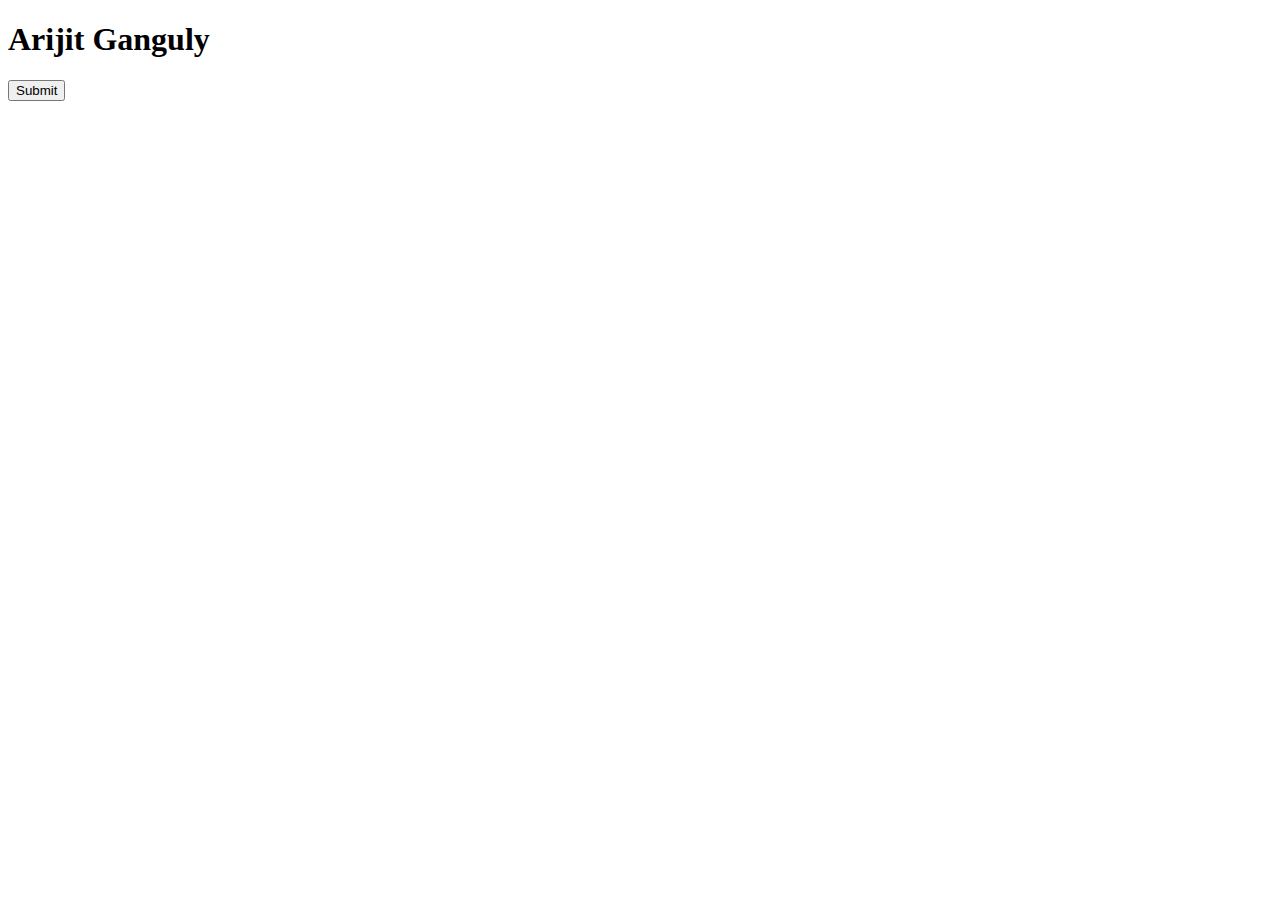
==== frontEnd/index.html @ 12239554 "new file add" ====
<!DOCTYPE html>
<html lang="en">
<head>
    <meta charset="UTF-8">
    <meta name="viewport" content="width=device-width, initial-scale=1.0">
    <title>Document</title>
</head>
<body>
    <h1>Arijit Ganguly</h1>
    <button type="submit">Submit</button>
</body>
</html>
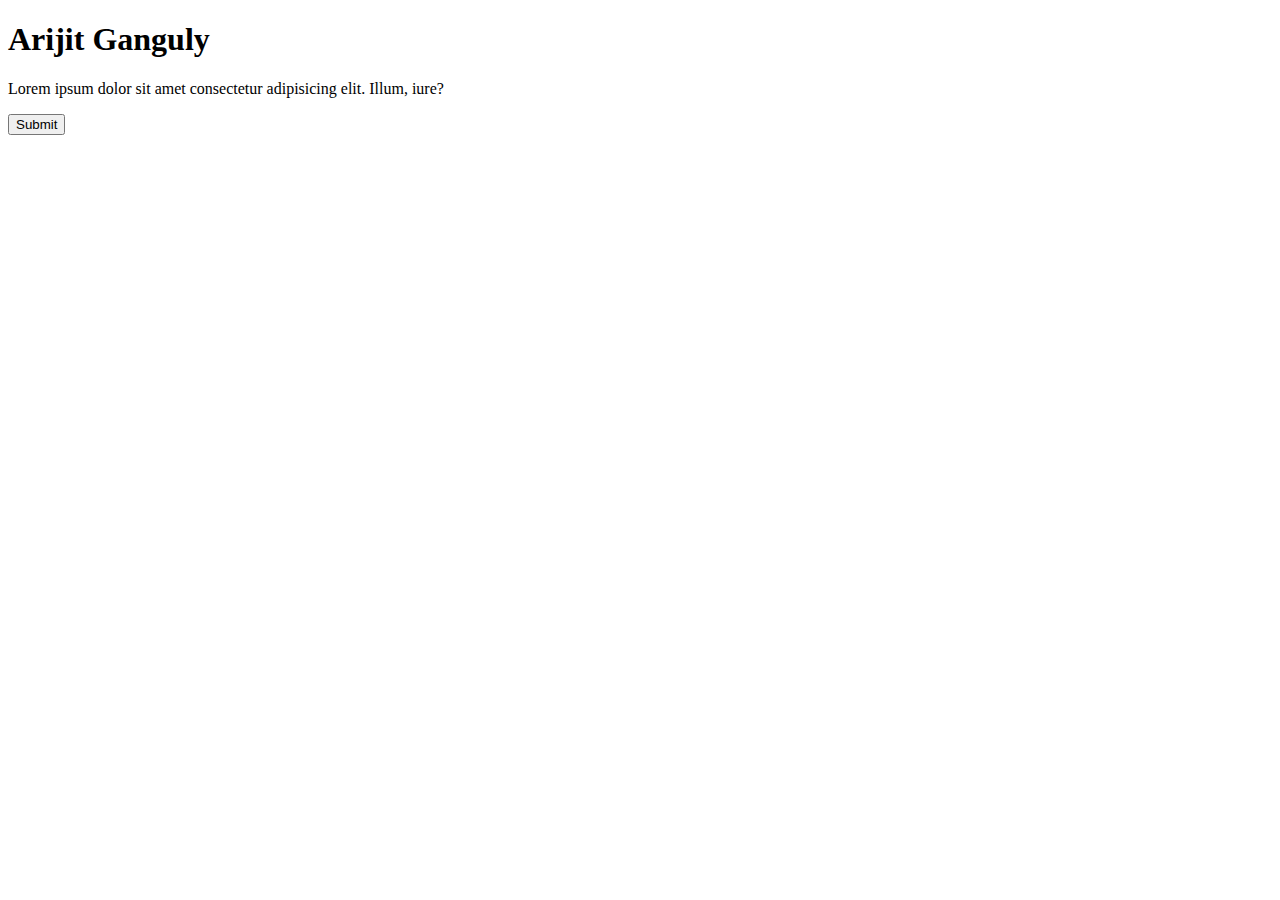
==== commit f72c2e5f: "p added" ====
--- a/frontEnd/index.html
+++ b/frontEnd/index.html
@@ -7,6 +7,7 @@
 </head>
 <body>
     <h1>Arijit Ganguly</h1>
+    <p>Lorem ipsum dolor sit amet consectetur adipisicing elit. Illum, iure?</p>
     <button type="submit">Submit</button>
 </body>
 </html>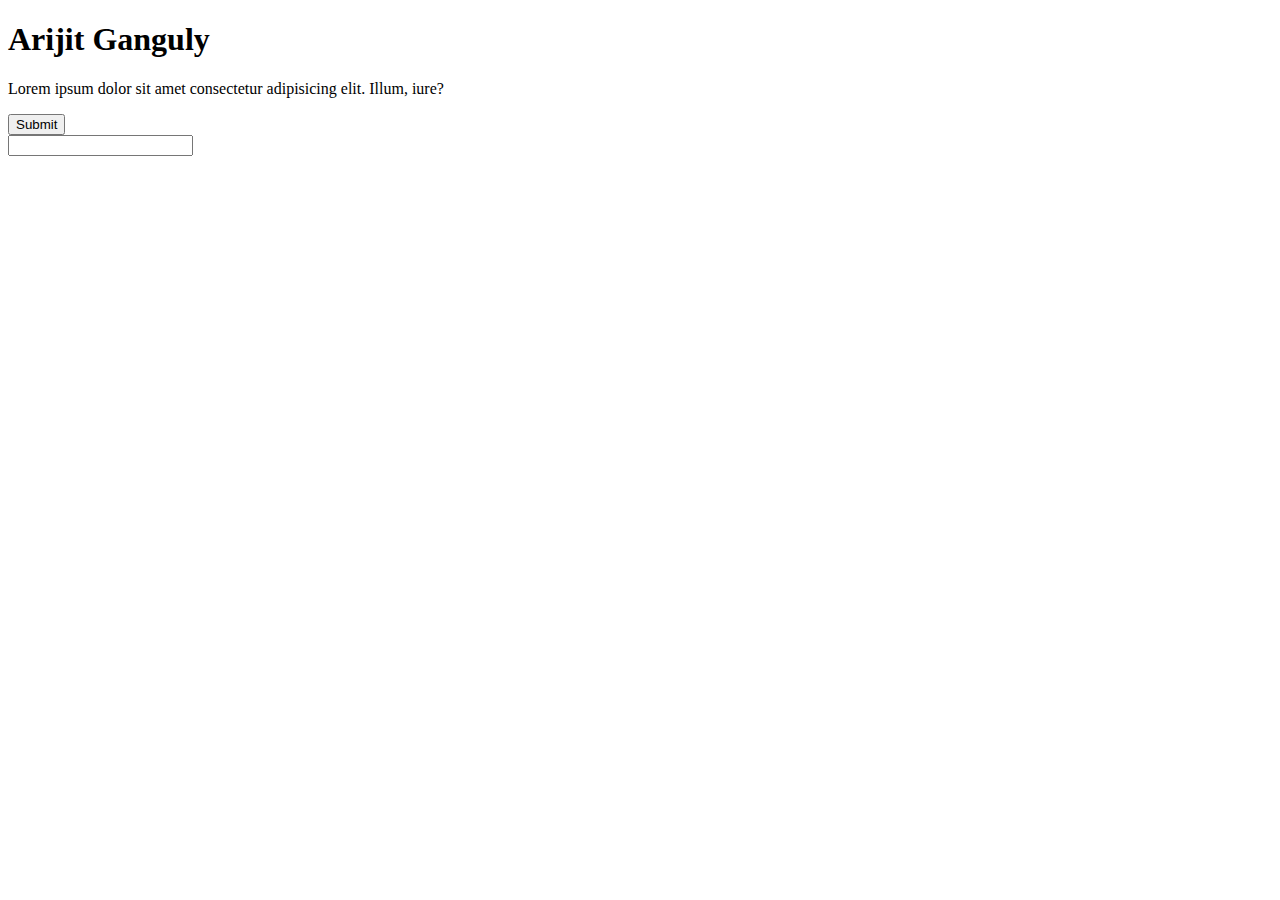
==== commit e461a4f8: "add input" ====
--- a/frontEnd/index.html
+++ b/frontEnd/index.html
@@ -9,5 +9,8 @@
     <h1>Arijit Ganguly</h1>
     <p>Lorem ipsum dolor sit amet consectetur adipisicing elit. Illum, iure?</p>
     <button type="submit">Submit</button>
+    <form action="">
+        <input type="datetime" name="" id="">
+    </form>
 </body>
 </html>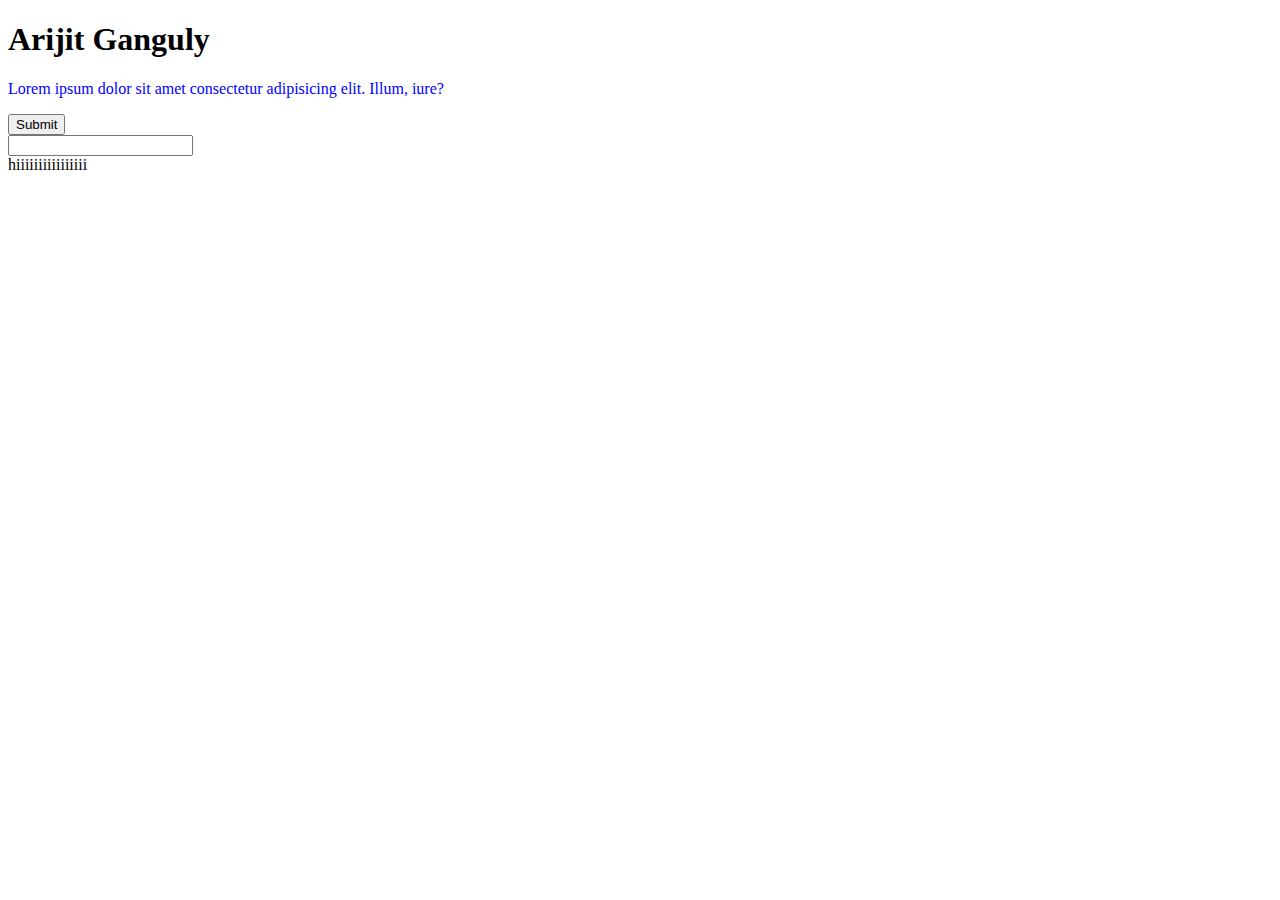
==== commit 51644442: "changes" ====
--- a/frontEnd/index.html
+++ b/frontEnd/index.html
@@ -4,6 +4,7 @@
     <meta charset="UTF-8">
     <meta name="viewport" content="width=device-width, initial-scale=1.0">
     <title>Document</title>
+    <link rel="stylesheet" href="style.css">
 </head>
 <body>
     <h1>Arijit Ganguly</h1>
@@ -12,5 +13,6 @@
     <form action="">
         <input type="datetime" name="" id="">
     </form>
+    <article>hiiiiiiiiiiiiiiii</article>
 </body>
 </html>--- a/frontEnd/style.css
+++ b/frontEnd/style.css
@@ -0,0 +1,3 @@
+p{
+    color: blue;
+}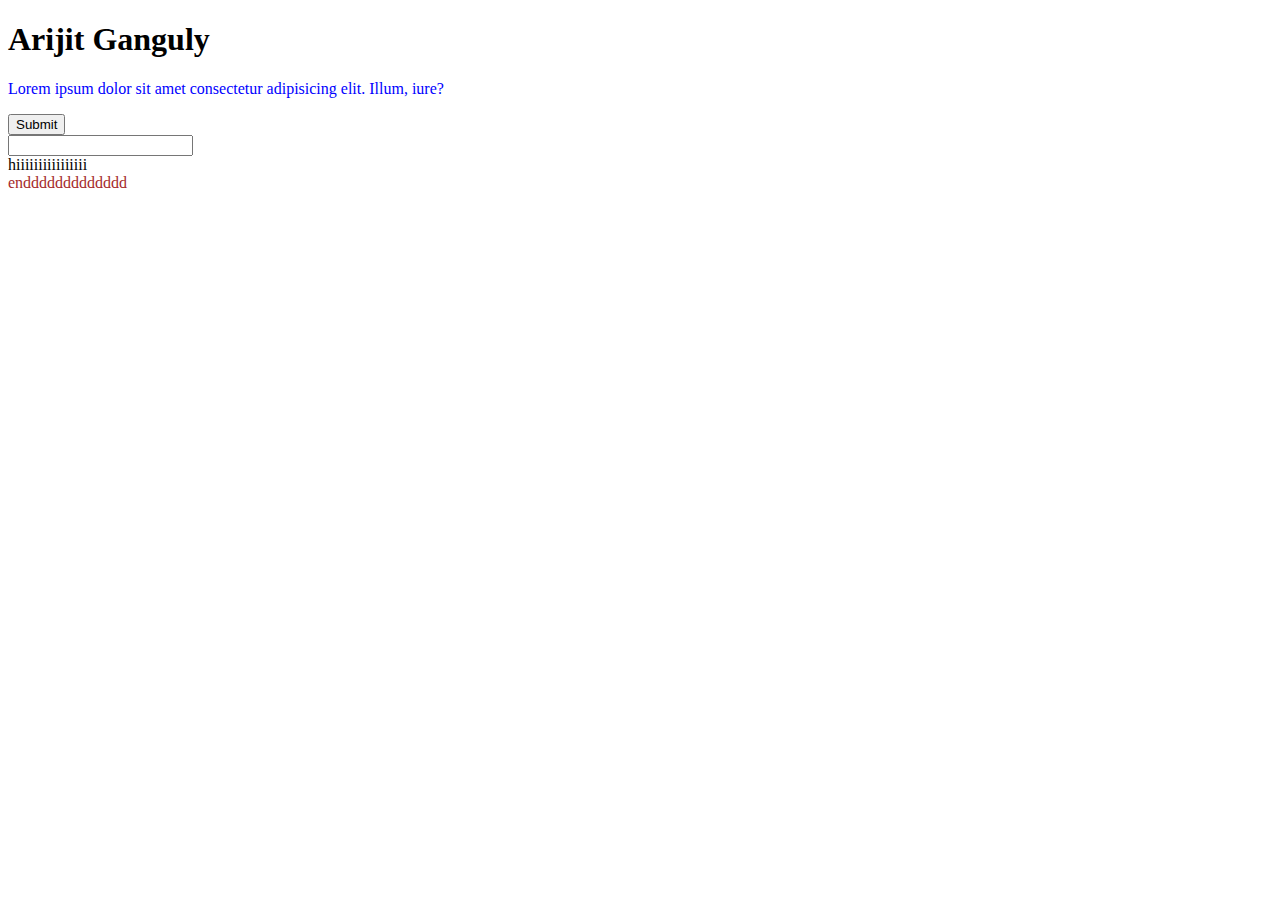
==== commit 04c11e18: "footer added" ====
--- a/frontEnd/index.html
+++ b/frontEnd/index.html
@@ -14,5 +14,6 @@
         <input type="datetime" name="" id="">
     </form>
     <article>hiiiiiiiiiiiiiiii</article>
+    <footer>enddddddddddddd</footer>
 </body>
 </html>--- a/frontEnd/style.css
+++ b/frontEnd/style.css
@@ -1,3 +1,6 @@
 p{
     color: blue;
+}
+footer{
+    color: brown;
 }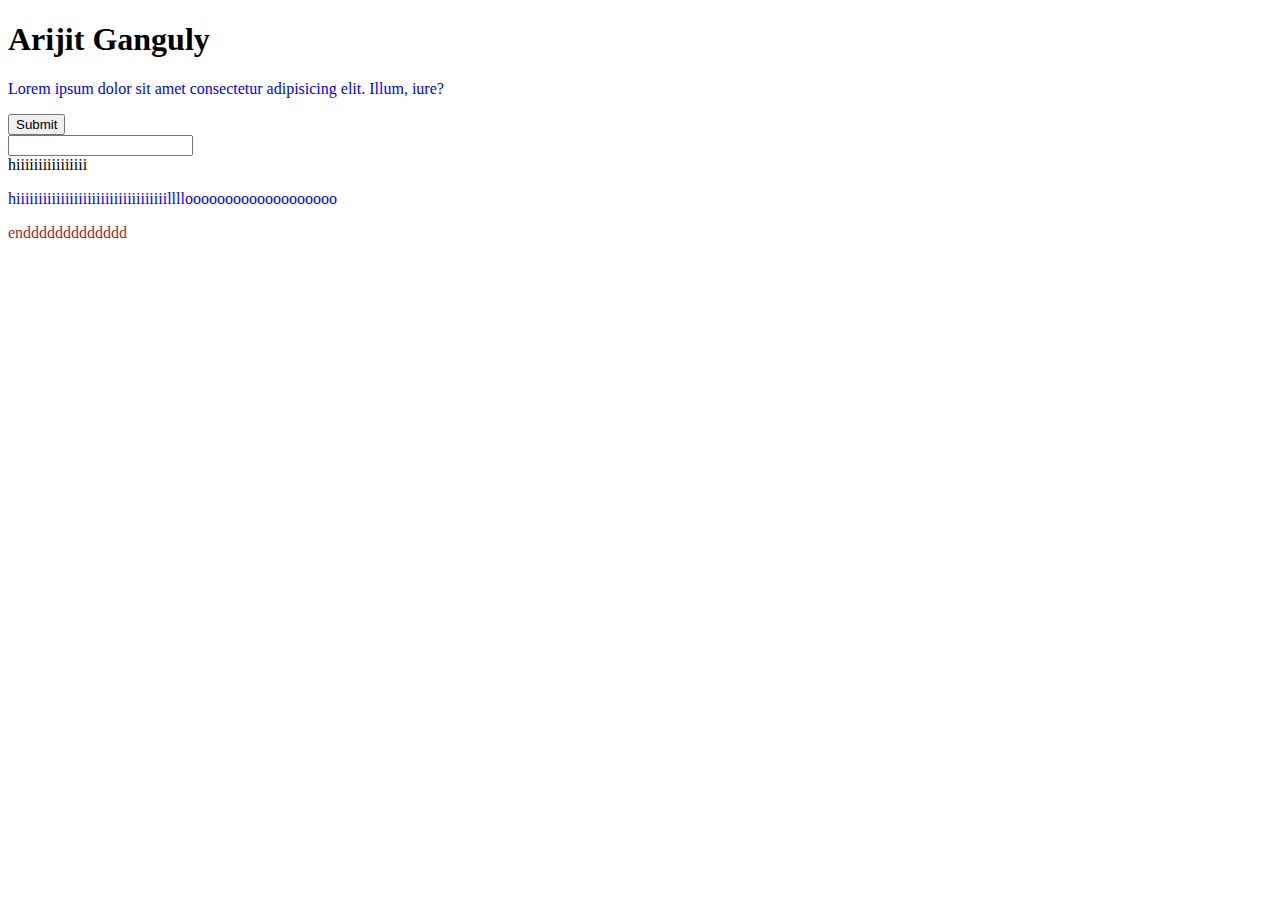
==== commit 16058686: "index update" ====
--- a/frontEnd/index.html
+++ b/frontEnd/index.html
@@ -14,6 +14,7 @@
         <input type="datetime" name="" id="">
     </form>
     <article>hiiiiiiiiiiiiiiii</article>
+    <p>hiiiiiiiiiiiiiiiiiiiiiiiiiiiiiiiiiillllooooooooooooooooooo</p>
     <footer>enddddddddddddd</footer>
 </body>
 </html>